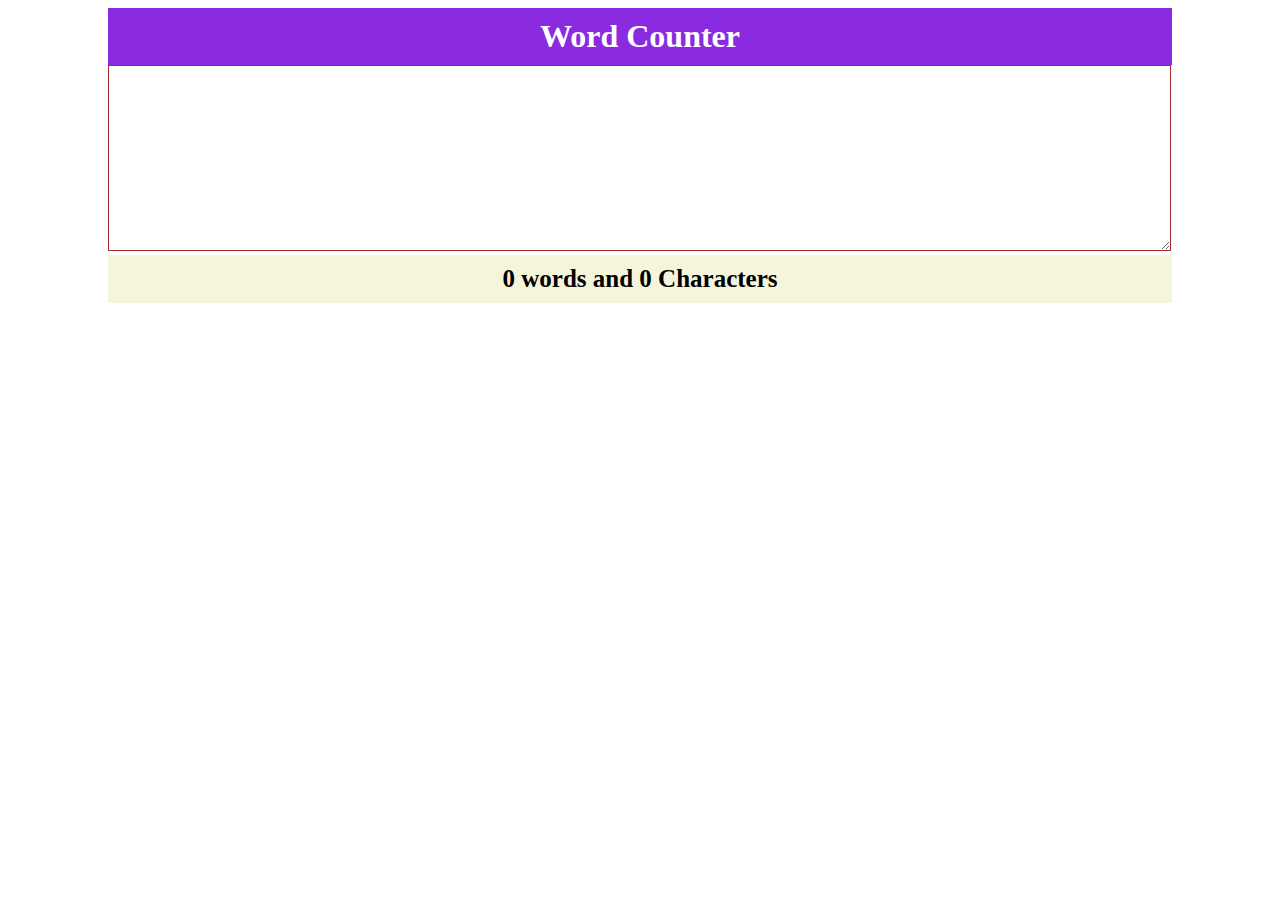
==== index.html @ 5baaabd4 "deleted old ones" ====
<!DOCTYPE html>
<html lang="en">
<head>
    <meta charset="UTF-8">
    <meta http-equiv="X-UA-Compatible" content="IE=edge">
    <meta name="viewport" content="width=device-width, initial-scale=1.0">
    <title>Word-Counter</title>
    <link rel="stylesheet" href="word.css">
</head>
<body>
    <h1>Word Counter</h1>
    <textarea id="textbox" cols="30" rows="10"></textarea>
    <p>
        <span id="word">0</span> words and <span id="char">0 </span> Characters
    </p>
    <script src="word.js"></script>
</body>
</html>
---- word.css ----
body{
    padding: 0px 100px;
}
h1{
    text-align: center;
    background-color: blueviolet;
    color: white;
    padding: 10px;
    margin: 0px;
}
#textbox{
    width: 99.33%;
    border-color: brown;
    font-size: 15px;
}
p{
    text-align: center;
    background-color: beige;
    font-size: 25px;
    font-weight: bold;
    padding: 10px;
    margin: 0px;
}
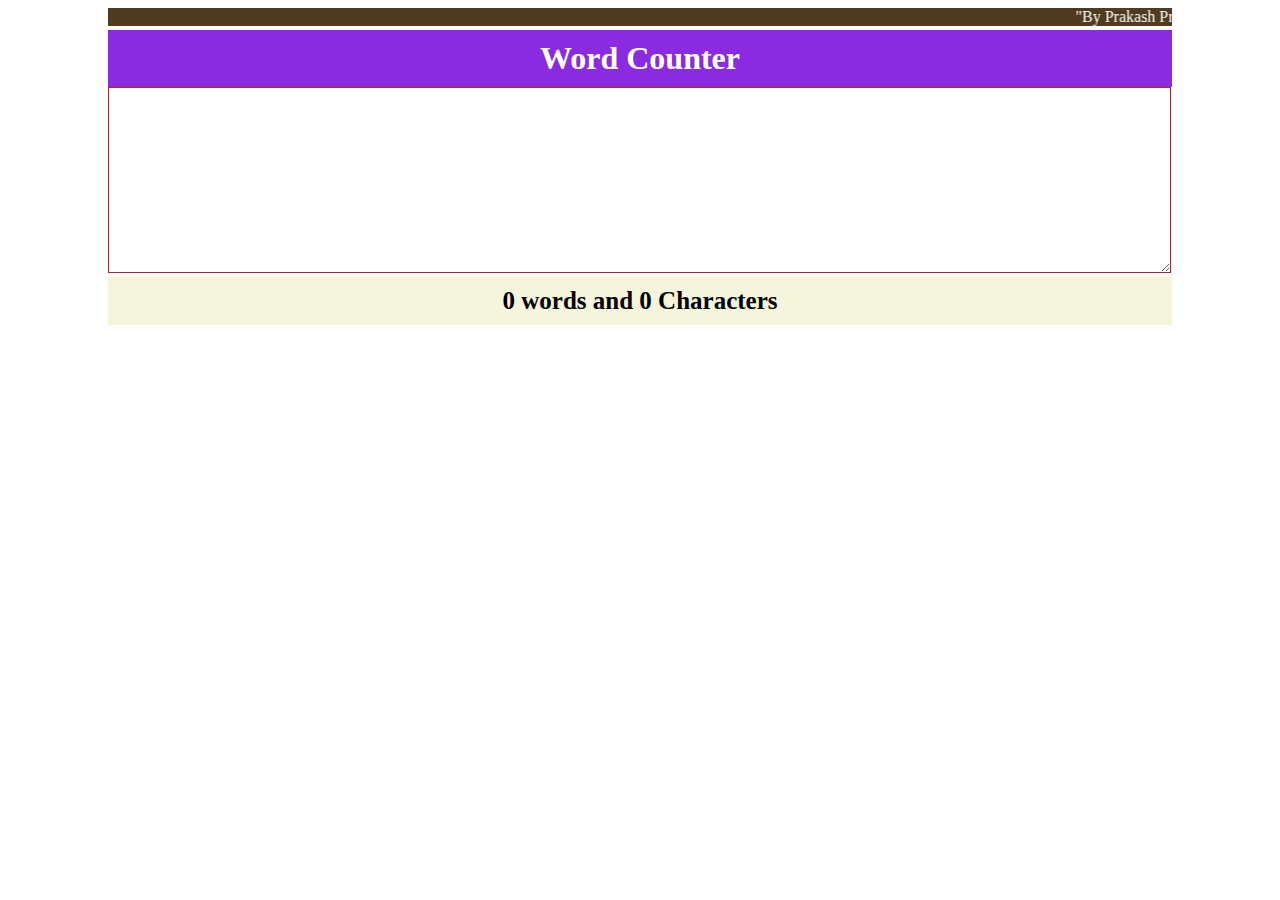
==== commit 2a91c82c: "deleted old once" ====
--- a/index.html
+++ b/index.html
@@ -8,6 +8,7 @@
     <link rel="stylesheet" href="word.css">
 </head>
 <body>
+    <marquee direction="left" scrollamount="12" style="color:white; background-color: rgb(81, 59, 32);"> "By Prakash Pramanik"</marquee><br>
     <h1>Word Counter</h1>
     <textarea id="textbox" cols="30" rows="10"></textarea>
     <p>
